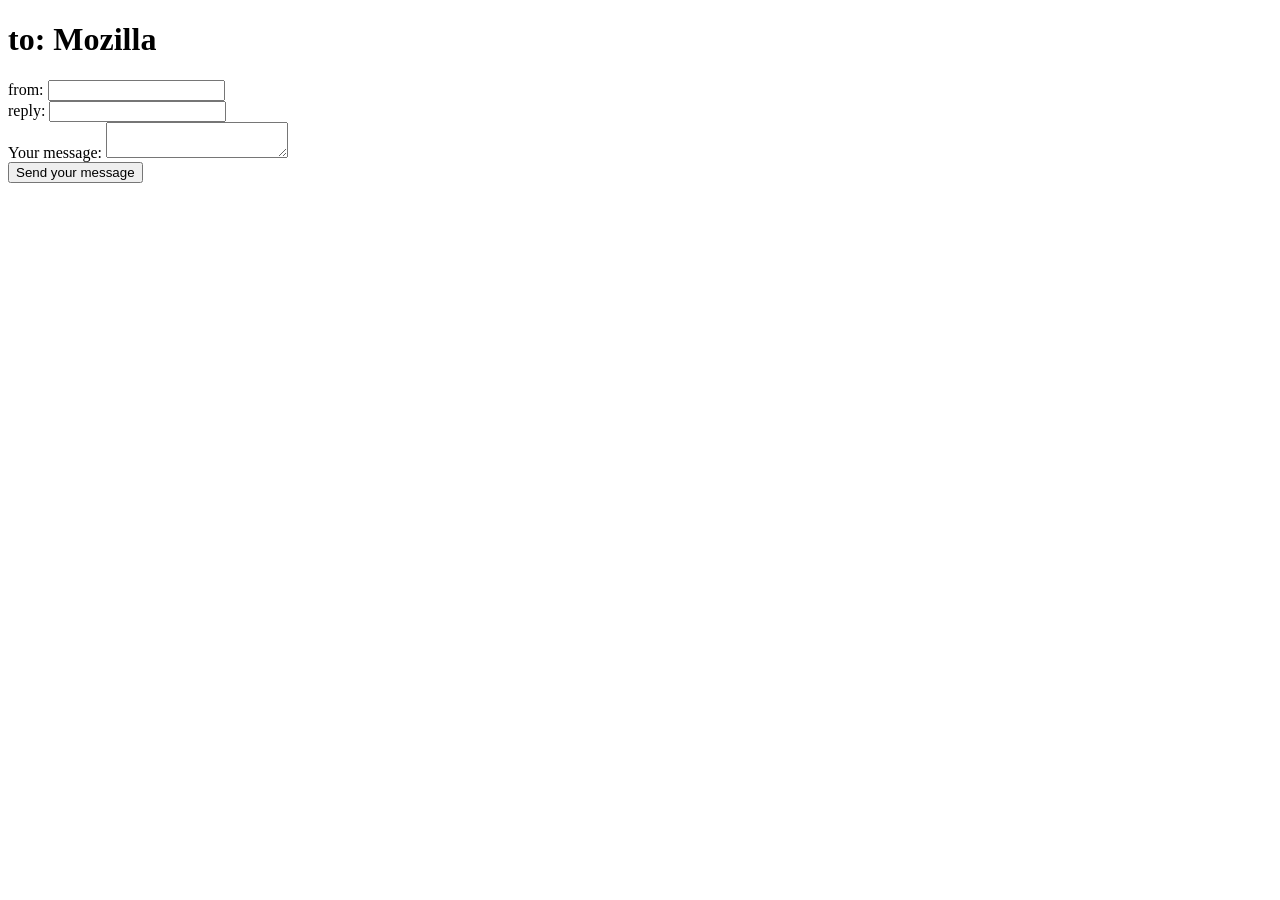
==== forms/postcard/postcard.html @ 3415f3a3 "unzip the kit" ====
<!DOCTYPE html>
<html lang="en-us">
  <head>
    <meta charset="utf-8">
    <meta name="viewport" content="width=device-width">
    <title>Postcard example</title>
    <style>

    </style>
  </head>

<body>
    <form>
        <h1>to: Mozilla</h1>
      
        <div id="from">
          <label for="name">from:</label>
          <input type="text" id="name" name="user_name" />
        </div>
      
        <div id="reply">
          <label for="mail">reply:</label>
          <input type="email" id="mail" name="user_email" />
        </div>
      
        <div id="message">
          <label for="msg">Your message:</label>
          <textarea id="msg" name="user_message"></textarea>
        </div>
      
        <div class="button">
          <button type="submit">Send your message</button>
        </div>
      </form>
</body>

</html>
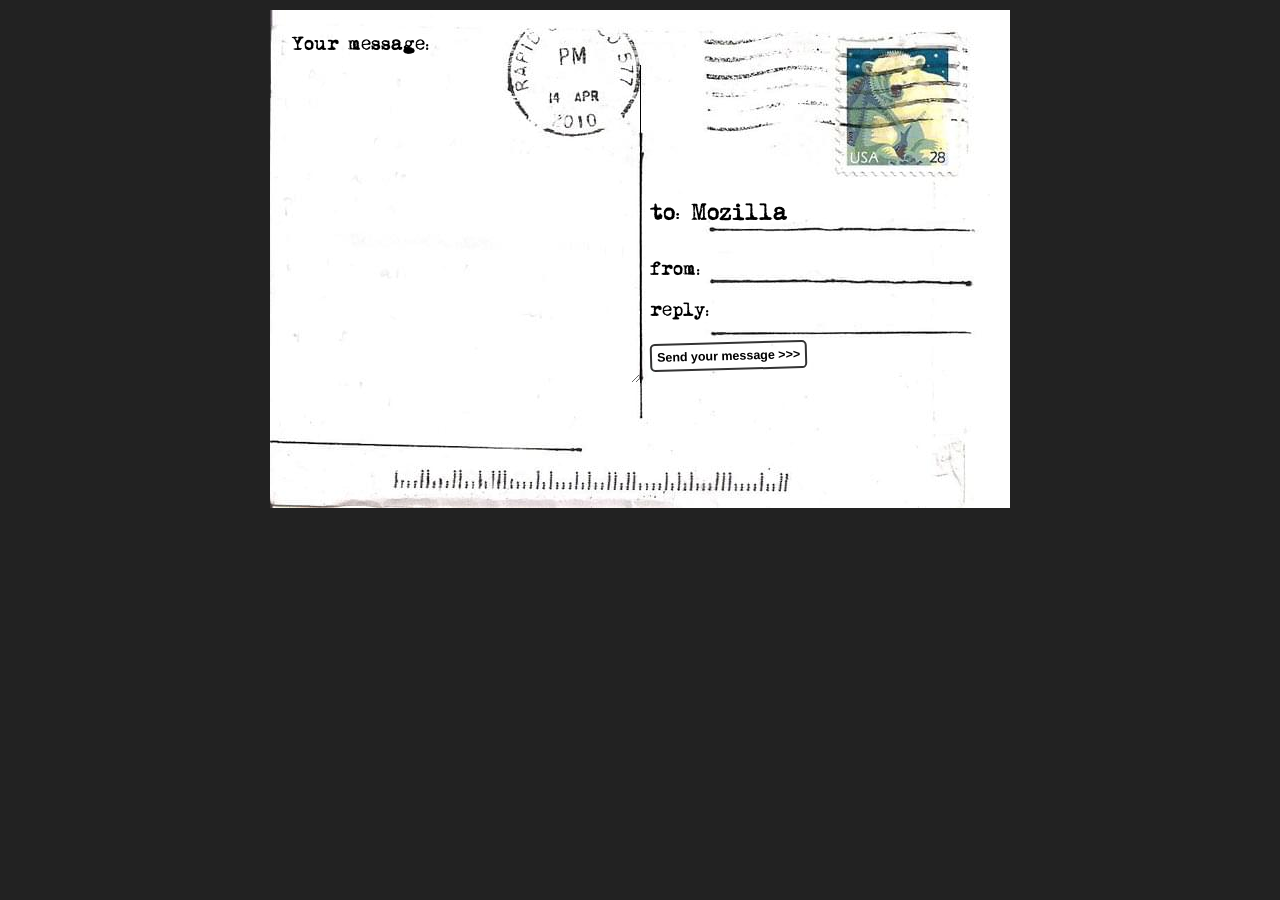
==== commit a9e68d5a: "complete" ====
--- a/forms/postcard/postcard.html
+++ b/forms/postcard/postcard.html
@@ -5,6 +5,111 @@
     <meta name="viewport" content="width=device-width">
     <title>Postcard example</title>
     <style>
+                @font-face {
+          font-family: "handwriting";
+          src:
+            url("fonts/moms_typewriter-webfont.woff2") format("woff2"),
+            url("fonts/moms_typewriter-webfont.woff") format("woff");
+          font-weight: normal;
+          font-style: normal;
+        }
+        h1 {
+          font:
+            1em "handwriting",
+            monospace;
+          align-self: end;
+        }
+
+        #message {
+          grid-row: 1 / 5;
+        }
+
+        #from,
+        #reply {
+          display: flex;
+        }
+        label {
+        font:
+          0.8em "handwriting",
+          sans-serif;
+        }
+        input,
+        textarea {
+          font:
+            1.4em/1.5em "handwriting",
+            cursive,
+            sans-serif;
+          border: none;
+          padding: 0 10px;
+          margin: 0;
+          width: 80%;
+          background: none;
+        }
+        input:focus,
+        textarea:focus {
+          background: rgba(0, 0, 0, 0.1);
+          border-radius: 5px;
+        }
+        textarea {
+          display: block;
+
+          padding: 10px;
+          margin: 10px 0 0 -10px;
+          width: 100%;
+          height: 90%;
+
+          border-right: 1px solid;
+
+          /* resize  : none; */
+          overflow: auto;
+        }
+        button {
+          padding: 5px;
+          font: bold 0.6em sans-serif;
+          border: 2px solid #333;
+          border-radius: 5px;
+          background: none;
+          cursor: pointer;
+          transform: rotate(-1.5deg);
+        }
+
+        button:after {
+          content: " >>>";
+        }
+
+        button:hover,
+        button:focus {
+          outline: none;
+          background: #000;
+          color: #fff;
+        }
+
+
+
+
+
+        body {
+          font: 1.3rem sans-serif;
+          padding: 0.5em;
+          margin: 0;
+          background: #222;
+        }
+
+        form {
+          position: relative;
+          width: 740px;
+          height: 498px;
+          margin: 0 auto;
+          padding: 1em;
+          box-sizing: border-box;
+          background: #fff url(background.jpg);
+
+          /* we create our grid */
+          display: grid;
+          grid-gap: 20px;
+          grid-template-columns: repeat(2, 1fr);
+          grid-template-rows: 10em 1em 1em 1em;
+        }
 
     </style>
   </head>
